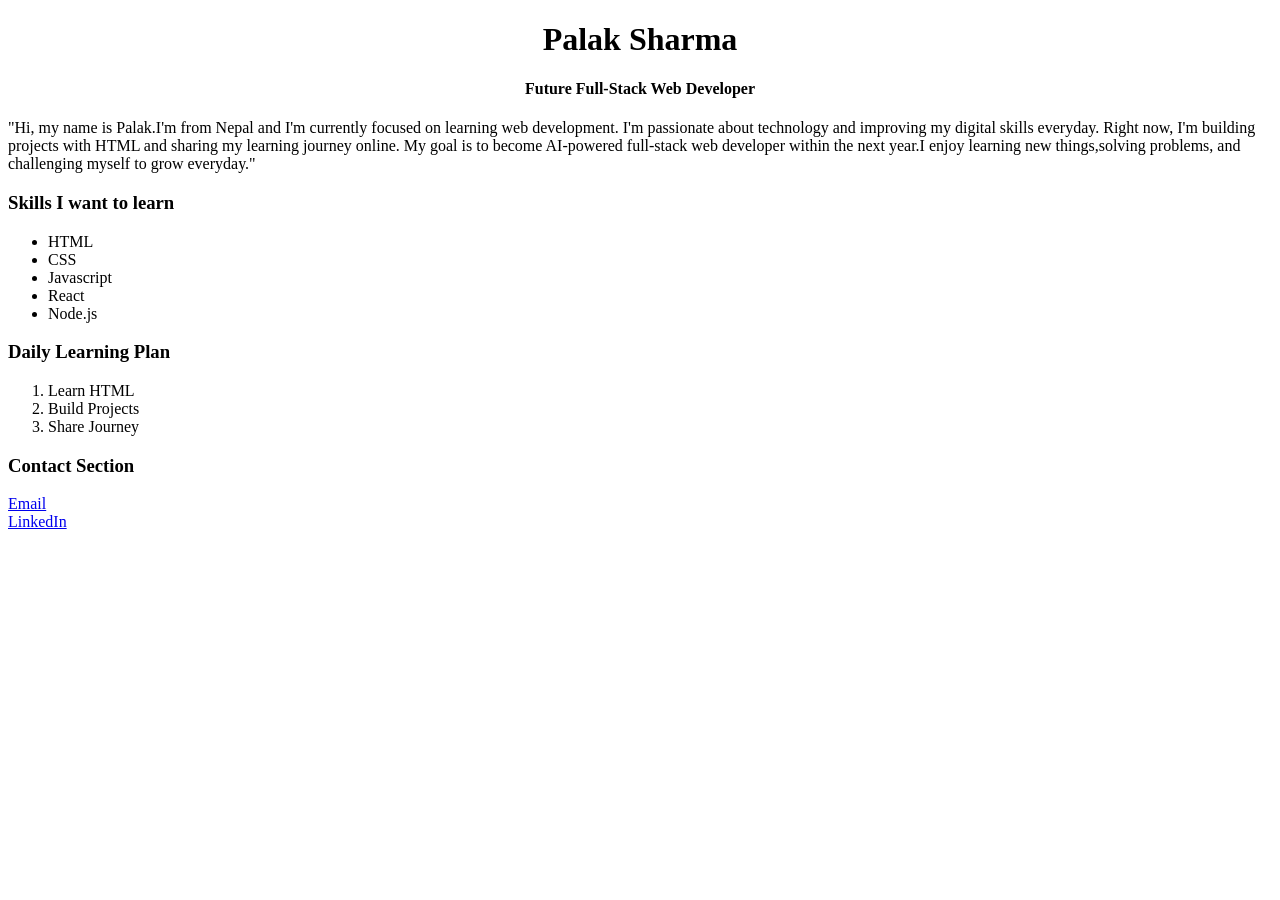
==== index.html @ 90a886e2 "Day1 HTML Project" ====
<!DOCTYPE html>
<html lang="en">
<head>
    <meta charset="UTF-8">
    <meta name="viewport" content="width=device-width, initial-scale=1.0">
    <title>Palak's First Website</title>
</head>
<body>
    <h1 align="center">Palak Sharma</h1>
    <h4 align="center">Future Full-Stack Web Developer</h4>
    <p>"Hi, my name is Palak.I'm from Nepal and I'm currently focused on learning web development. I'm passionate about technology and improving my digital skills everyday. Right now, I'm building projects with HTML and sharing my learning journey online. My goal is to become AI-powered full-stack web developer within the next year.I enjoy learning new things,solving problems, and challenging myself to grow everyday."</p>
    <h3>Skills I want to learn</h3>
    <ul>
        <li>HTML</li>
        <li>CSS</li>
        <li>Javascript</li>
        <li>React</li>
        <li>Node.js</li>
    </ul>
    <h3>Daily Learning Plan</h3>
    <ol>
        <li>Learn HTML</li>
        <li>Build Projects</li>
        <li>Share Journey</li>
    </ol>
    <h3>Contact Section</h3>
    <a href="#">Email</a>
    <br>
    <a href="#">LinkedIn</a>
</body>
</html>
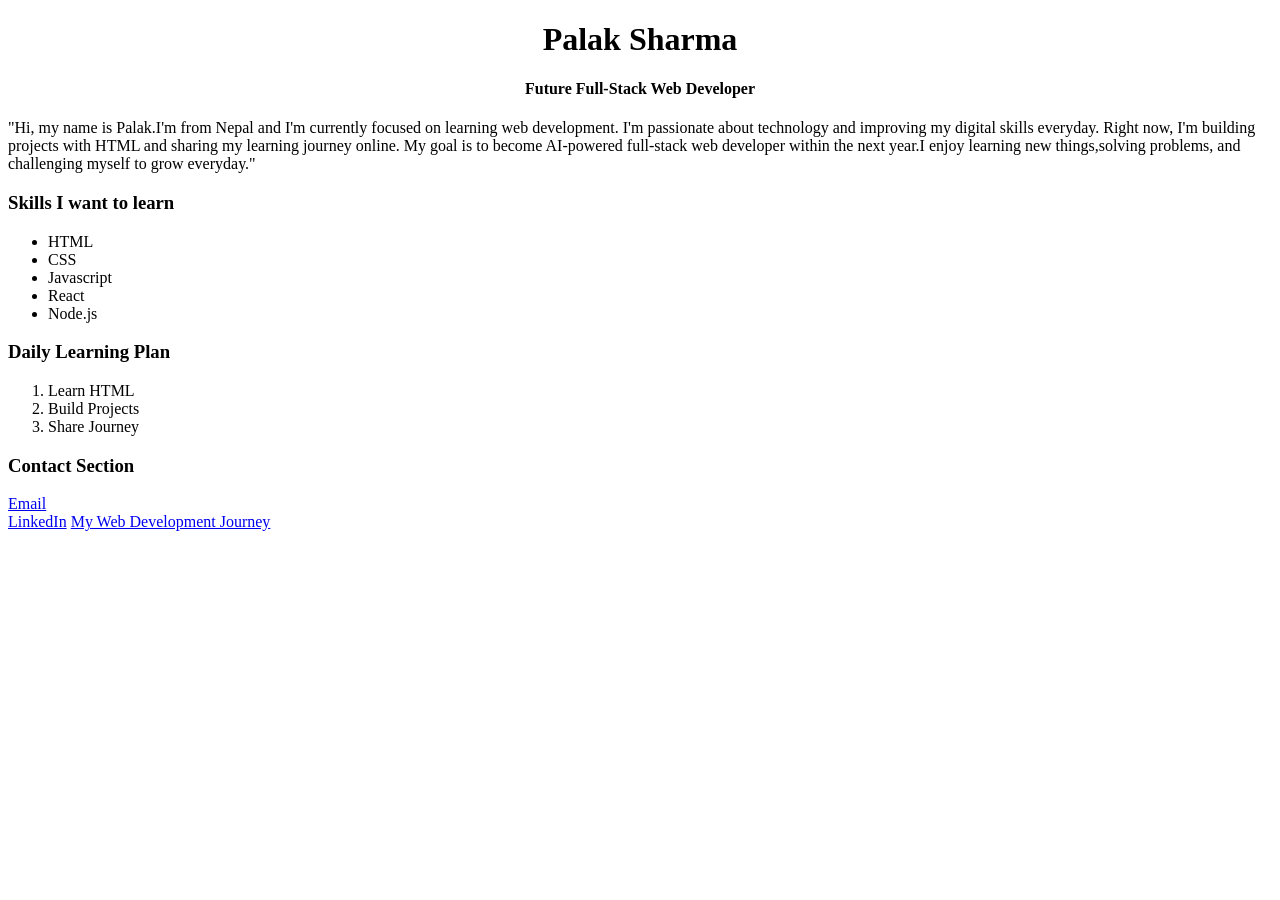
==== commit 5c9e1fc8: "Day 2 project added learning page" ====
--- a/index.html
+++ b/index.html
@@ -27,5 +27,6 @@
     <a href="#">Email</a>
     <br>
     <a href="#">LinkedIn</a>
+    <a href="learning.html">My Web Development Journey</a>
 </body>
 </html>
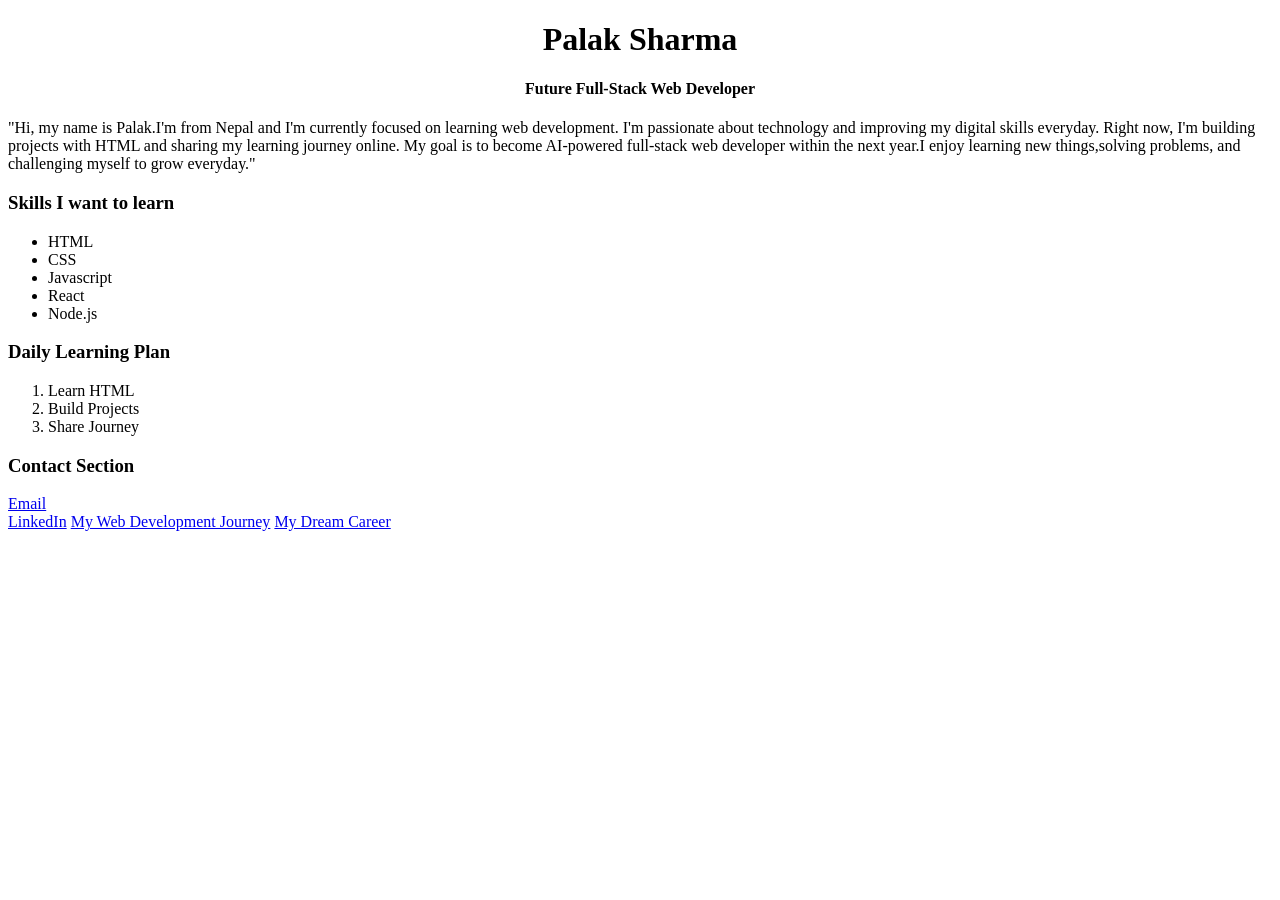
==== commit 323da53d: "Day 3 career website with semantic tags" ====
--- a/index.html
+++ b/index.html
@@ -28,5 +28,6 @@
     <br>
     <a href="#">LinkedIn</a>
     <a href="learning.html">My Web Development Journey</a>
+    <a href="career.html">My Dream Career</a>
 </body>
 </html>
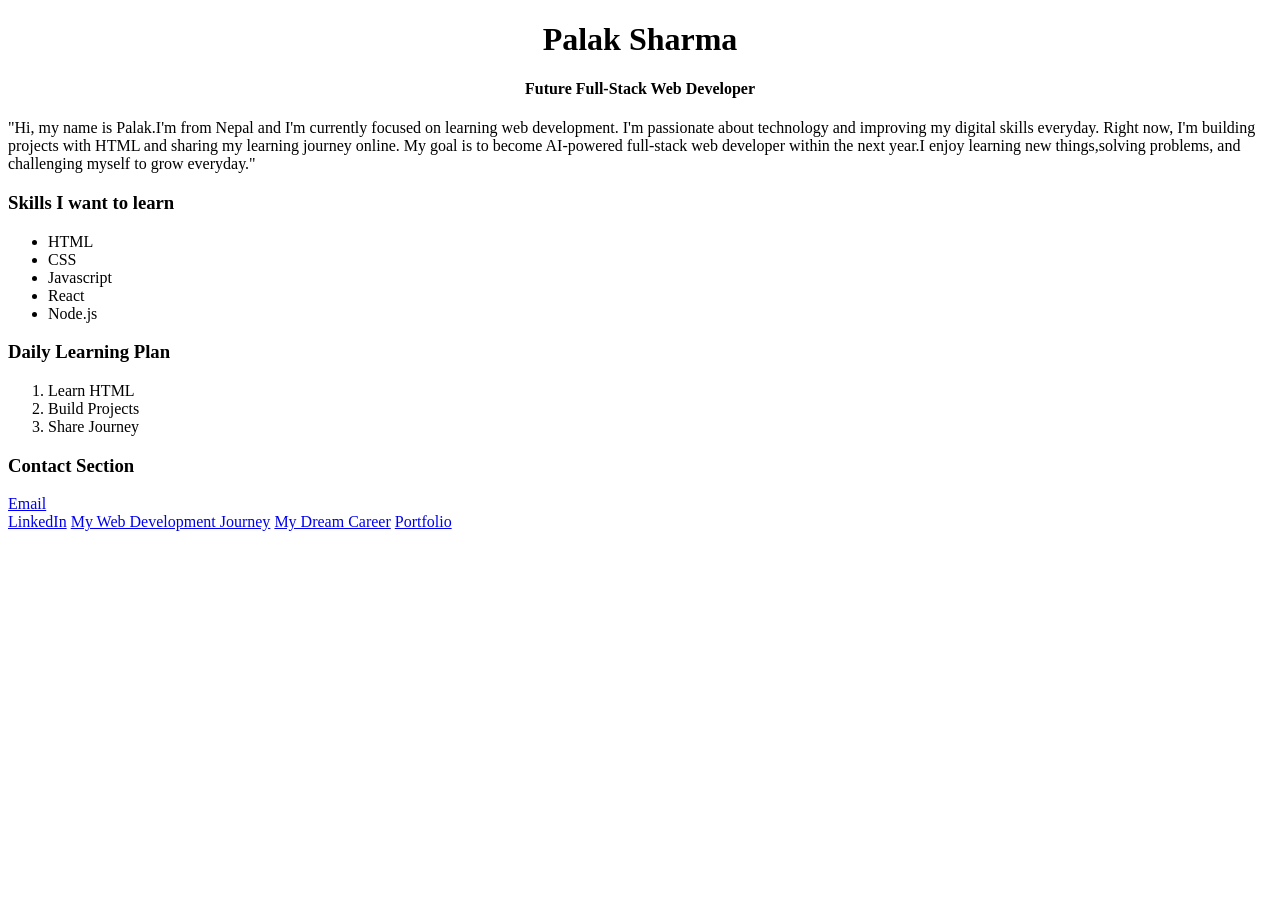
==== commit 7ba84bb5: "Day 4 basic portfolio page" ====
--- a/index.html
+++ b/index.html
@@ -29,5 +29,6 @@
     <a href="#">LinkedIn</a>
     <a href="learning.html">My Web Development Journey</a>
     <a href="career.html">My Dream Career</a>
+    <a href="portfolio.html">Portfolio</a>
 </body>
 </html>
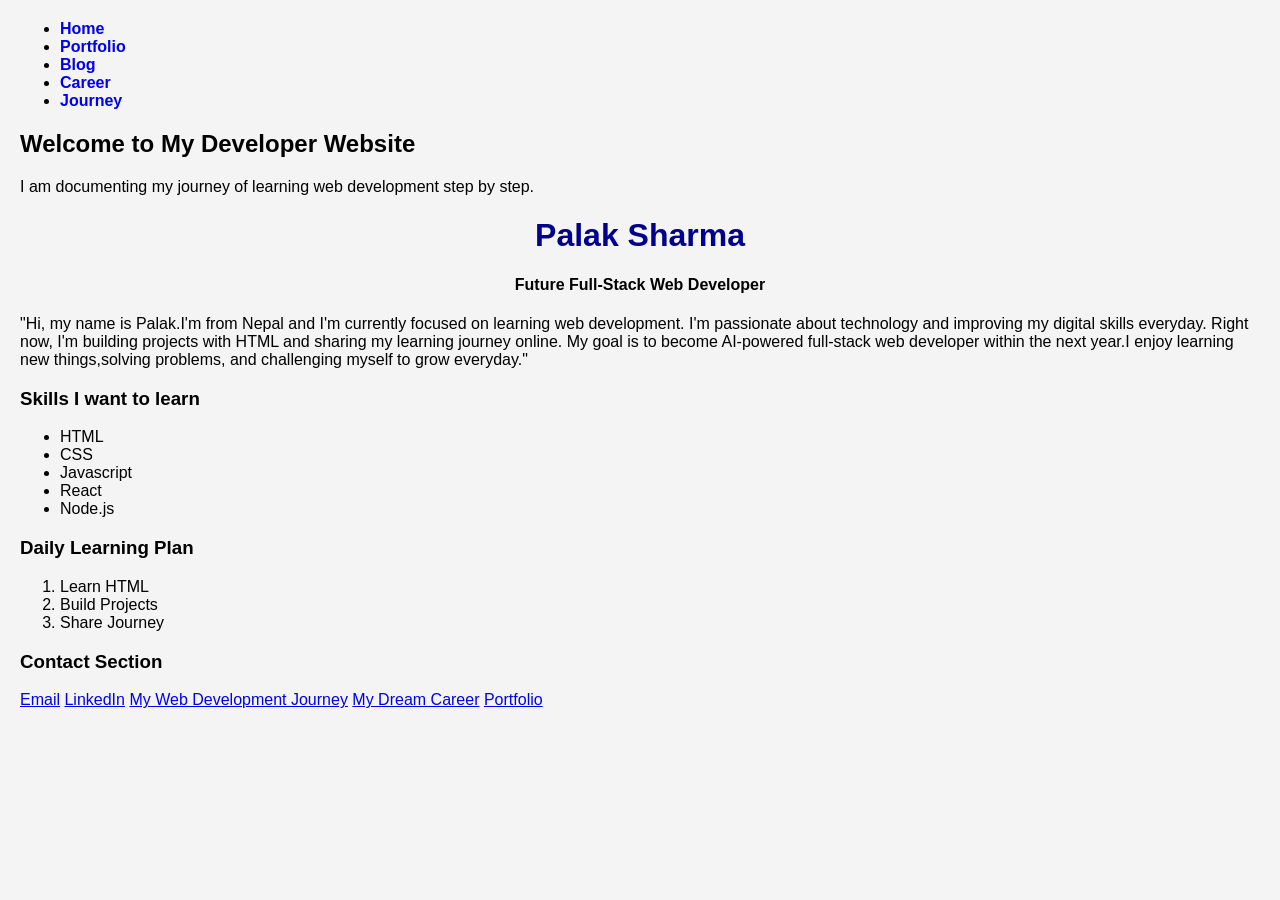
==== commit 9764e8e0: "Day 8 navigation menu layout" ====
--- a/index.html
+++ b/index.html
@@ -4,8 +4,22 @@
     <meta charset="UTF-8">
     <meta name="viewport" content="width=device-width, initial-scale=1.0">
     <title>Palak's First Website</title>
+    <link rel="stylesheet" href="style.css">
 </head>
 <body>
+    <nav class="navbar">   
+    <ul>
+        <li><a href="home.html">Home</a></li>
+        <li><a href="portfolio.html">Portfolio</a></li>
+        <li><a href="blog.html">Blog</a></li>
+        <li><a href="career.html">Career</a></li>
+        <li><a href="learning.html">Journey</a></li>
+    </ul>
+    </nav>
+    <section>
+        <h2>Welcome to My Developer Website</h2>
+        <p>I am documenting my journey of learning web development step by step.</p>
+    </section>
     <h1 align="center">Palak Sharma</h1>
     <h4 align="center">Future Full-Stack Web Developer</h4>
     <p>"Hi, my name is Palak.I'm from Nepal and I'm currently focused on learning web development. I'm passionate about technology and improving my digital skills everyday. Right now, I'm building projects with HTML and sharing my learning journey online. My goal is to become AI-powered full-stack web developer within the next year.I enjoy learning new things,solving problems, and challenging myself to grow everyday."</p>
@@ -25,7 +39,6 @@
     </ol>
     <h3>Contact Section</h3>
     <a href="#">Email</a>
-    <br>
     <a href="#">LinkedIn</a>
     <a href="learning.html">My Web Development Journey</a>
     <a href="career.html">My Dream Career</a>
--- a/style.css
+++ b/style.css
@@ -0,0 +1,23 @@
+body{
+    font-family:Arial, sans-serif;
+    margin: 20px;
+    background-color: #f4f4f4;
+}
+h1{
+    color: darkblue;
+}
+nav a {
+    margin-right: 15px;
+    text-decoration: none;
+    font-weight: bold;
+}
+footer {
+    margin-top: 40px;
+    border-top: 1px solid gray;
+    padding-top: 10px;
+}
+div {
+    background-color: white;
+    padding: 10px;
+    margin-top: 10px;
+}
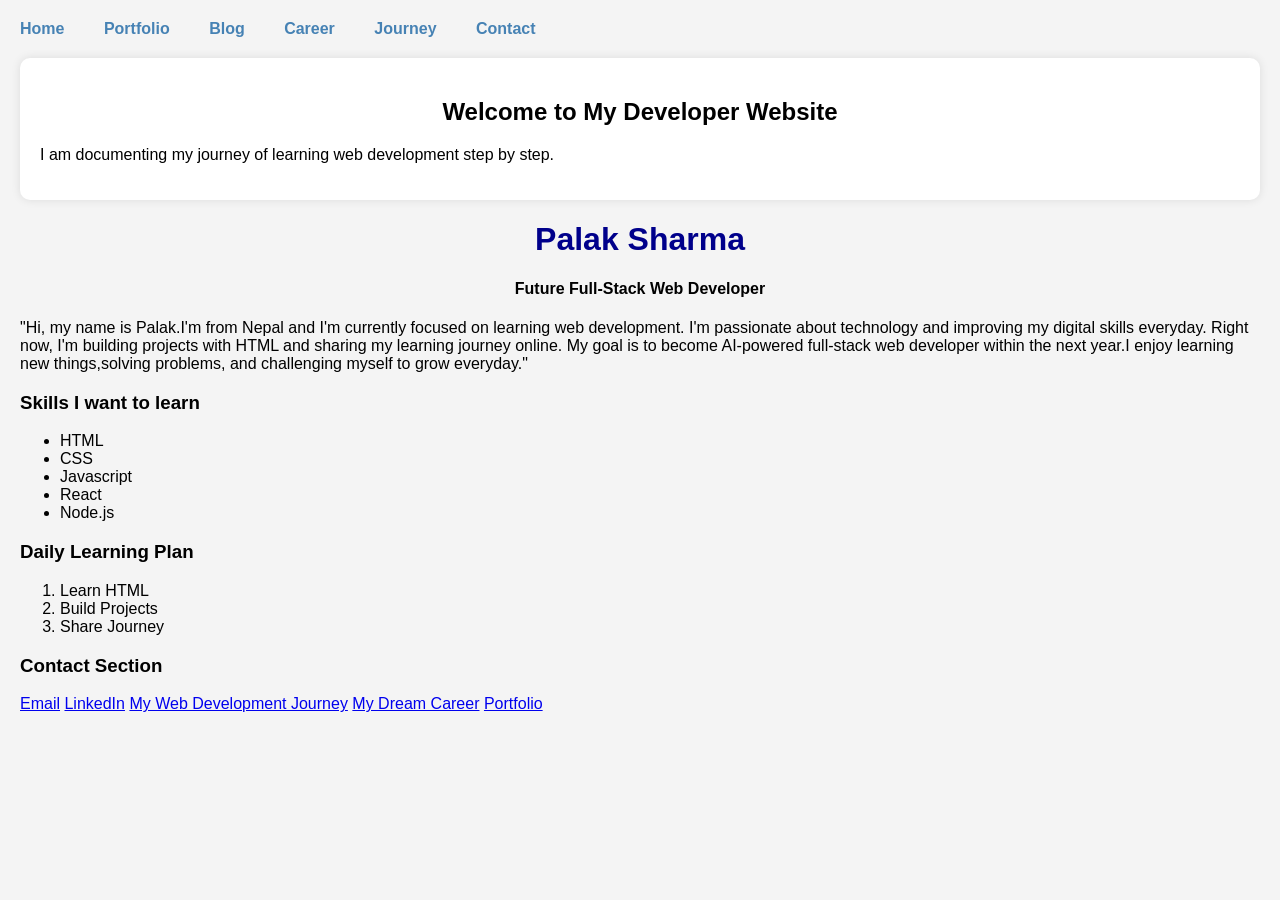
==== commit 5dd07b01: "Day 13 final polish and multi-page improvements" ====
--- a/index.html
+++ b/index.html
@@ -14,6 +14,7 @@
         <li><a href="blog.html">Blog</a></li>
         <li><a href="career.html">Career</a></li>
         <li><a href="learning.html">Journey</a></li>
+        <li><a href="contact.html">Contact</a></li>
     </ul>
     </nav>
     <section>
--- a/style.css
+++ b/style.css
@@ -20,4 +20,162 @@
     background-color: white;
     padding: 10px;
     margin-top: 10px;
+}
+
+/* update day2 css */
+#main-header {
+    background-color: lightblue;
+    padding: 20px;
+}
+
+.navbar a {
+    margin-right: 15px;
+    font-weight: bold;
+}
+
+.about {
+    background-color: white;
+    padding: 10px;
+    margin-top: 10px;
+}
+
+.Skills {
+    background-color: white;
+    padding: 10px;
+    margin-top: 10px;
+}
+
+/* update day 3 css */
+/*navigation will look clean and horizontal*/
+.navbar ul {
+    list-style: none;
+    padding: 0;
+}
+
+.navbar li {
+    display: inline;
+    margin-right: 20px;
+}
+
+.navbar a {
+text-decoration: none;
+font-weight: bold;
+color: steelblue;
+}
+
+.navbar a:hover {
+    color: blue;
+}
+
+/* update day 4 css 9th day for contact page */
+form {
+    background-color: white;
+    padding: 20px;
+    margin-top: 20px;
+}
+
+input , textarea {
+    width: 300px;
+    padding: 8px;
+    margin-top: 5px;
+}
+
+button {
+    margin-top: 10px;
+    padding: 10px 15px;
+    background-color: blue;
+    color: white;
+    border: none;
+}
+
+/* update day 5 CSS for contact.html file 10/14 */
+input , textarea {
+    width: 100%;
+    max-width: 400;
+    padding: 10px;
+    margin-top: 5px;
+}
+
+button {
+    background-color: green;
+    color: white;
+    padding: 10px 15px;
+    border: none;
+    cursor: pointer;
+}
+
+button.hover {
+    background-color: darkgreen;
+}
+
+form {
+    background-color: whitesmoke;
+    padding: 20px;
+    margin-top: 20px;
+    border-radius: 5px;
+}
+
+/* update day 6 css add container in home.html */
+.container {
+    width: 80%;
+    margin:auto;
+}
+/*Improve section*/
+section{
+    background-color: white;
+    padding: 20ox;
+    margin-top: 20px;
+    border-radius: 5px;
+}
+
+header {
+    text-align: center;
+    margin-bottom: 20px;
+}
+/*Improve navigation bar*/
+.navbar {
+    margin-bottom: 20px;
+}
+/*Add shadow effect(Makes it look professional)*/
+section{
+    box-shadow: 0 0 10px rgba(0,0,0,0.1);
+}
+
+/* update day 7 css style the image in home.html*/
+.profile-img {
+    width: 150px;
+    height: 150px;
+    border-radius: 50%;
+    display: block;
+    margin: 0 auto;
+}
+/* Improve section Layout*/
+section {
+    background-color: white;
+    padding: 20px;
+    margin-top: 20px;
+    border-radius: 10px;
+    box-shadow: 0 0 10px rgba(0,0,0,0.1);
+}
+/*Improve text alignment*/
+h1,h2 {
+    text-align: center;
+}
+/*Add Hover Effect*/
+.profile-img:hover {
+    transform: scale(1,1);
+}
+
+/* update day 8 css Improve buttons*/
+button {
+    background-color: #007BFF;
+    color: white;
+    padding: 10px 15px;
+    border: none;
+    border-radius:  5px;
+    cursor: pointer;
+}
+/*Add hover effect to links*/
+a:hover {
+    text-decoration: underline
 }
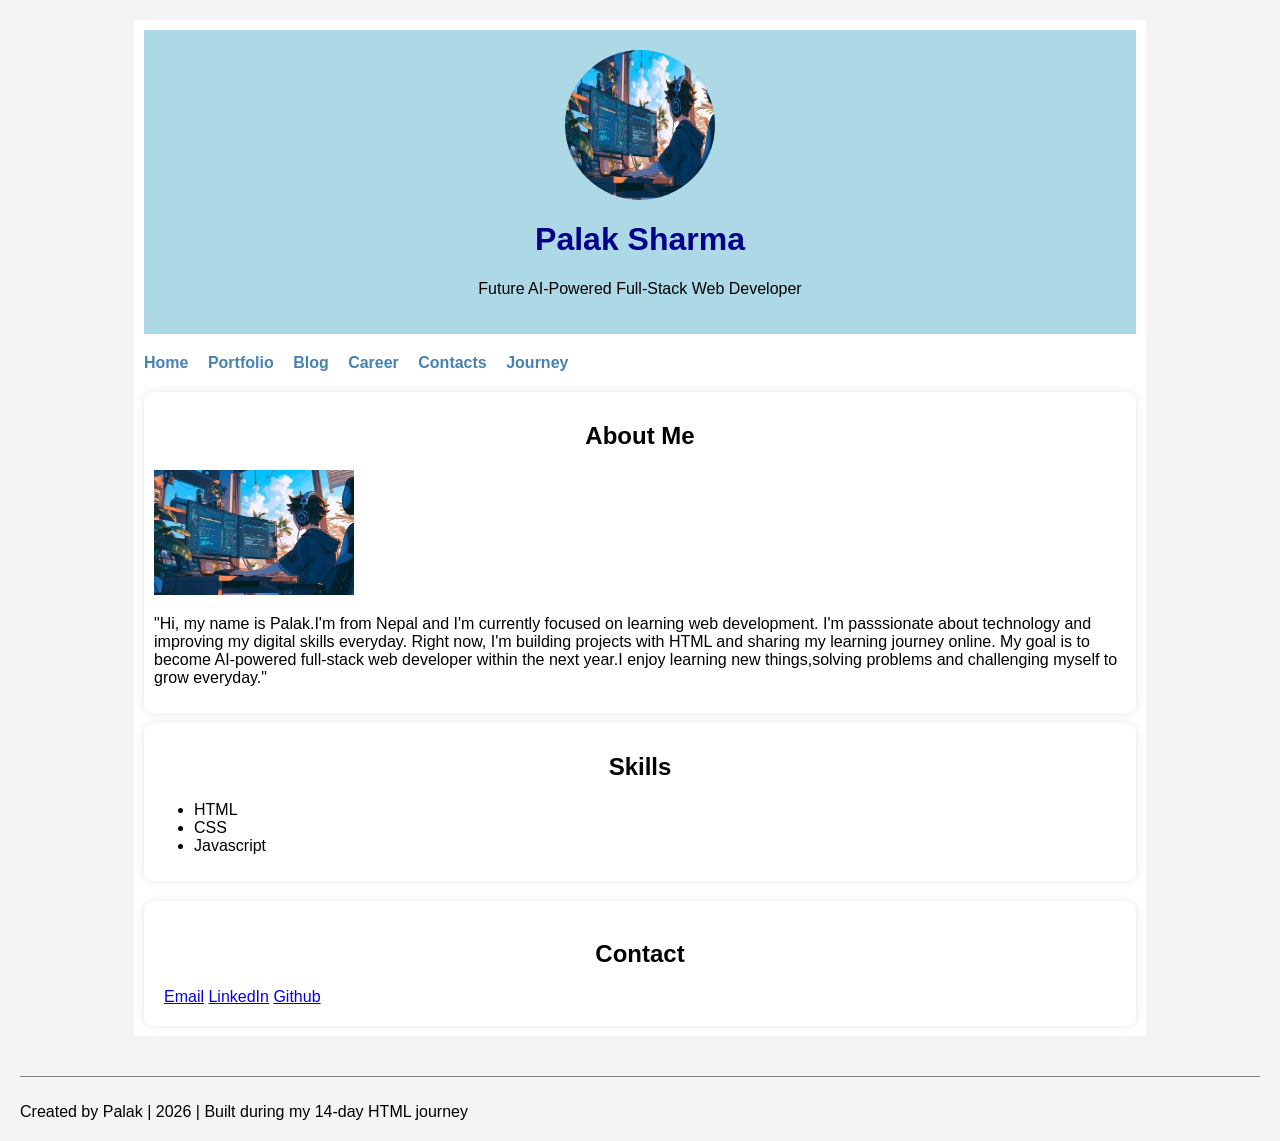
==== commit 3f43acf2: "Removed duplicate home page and fixed structure" ====
--- a/index.html
+++ b/index.html
@@ -3,46 +3,46 @@
 <head>
     <meta charset="UTF-8">
     <meta name="viewport" content="width=device-width, initial-scale=1.0">
-    <title>Palak's First Website</title>
+    <title>Index | Palak</title>
     <link rel="stylesheet" href="style.css">
 </head>
 <body>
-    <nav class="navbar">   
-    <ul>
-        <li><a href="home.html">Home</a></li>
-        <li><a href="portfolio.html">Portfolio</a></li>
-        <li><a href="blog.html">Blog</a></li>
-        <li><a href="career.html">Career</a></li>
-        <li><a href="learning.html">Journey</a></li>
-        <li><a href="contact.html">Contact</a></li>
-    </ul>
+    <div class="container">
+    <header id="main-header">
+        <img src="image.jpg" alt="Palak" class="profile-img">
+        <h1>Palak Sharma</h1>
+        <p>Future AI-Powered Full-Stack Web Developer</p>
+    </header>
+    <nav class="navbar">
+        <a href="index.html">Home</a>
+        <a href="portfolio.html">Portfolio</a>
+        <a href="blog.html">Blog</a>
+        <a href="career.html">Career</a>
+         <a href="contact.html">Contacts</a>
+         <a href="learning.html">Journey</a>
     </nav>
-    <section>
-        <h2>Welcome to My Developer Website</h2>
-        <p>I am documenting my journey of learning web development step by step.</p>
+    <section class="about">
+        <h2>About Me</h2>
+        <img src="image.jpg" alt="coding" width="200">
+        <p>"Hi, my name is Palak.I'm from Nepal and I'm currently focused on learning web development. I'm passsionate about technology and improving my digital skills everyday. Right now, I'm building projects with HTML and sharing my learning journey online. My goal is to become AI-powered full-stack web developer within the next year.I enjoy learning new things,solving problems and challenging myself to grow everyday."</p>
     </section>
-    <h1 align="center">Palak Sharma</h1>
-    <h4 align="center">Future Full-Stack Web Developer</h4>
-    <p>"Hi, my name is Palak.I'm from Nepal and I'm currently focused on learning web development. I'm passionate about technology and improving my digital skills everyday. Right now, I'm building projects with HTML and sharing my learning journey online. My goal is to become AI-powered full-stack web developer within the next year.I enjoy learning new things,solving problems, and challenging myself to grow everyday."</p>
-    <h3>Skills I want to learn</h3>
-    <ul>
-        <li>HTML</li>
-        <li>CSS</li>
-        <li>Javascript</li>
-        <li>React</li>
-        <li>Node.js</li>
-    </ul>
-    <h3>Daily Learning Plan</h3>
-    <ol>
-        <li>Learn HTML</li>
-        <li>Build Projects</li>
-        <li>Share Journey</li>
-    </ol>
-    <h3>Contact Section</h3>
-    <a href="#">Email</a>
-    <a href="#">LinkedIn</a>
-    <a href="learning.html">My Web Development Journey</a>
-    <a href="career.html">My Dream Career</a>
-    <a href="portfolio.html">Portfolio</a>
+    <section class="Skills">
+        <h2>Skills</h2>
+        <ul>
+                <li>HTML</li>
+                 <li>CSS</li>
+                 <li>Javascript</li>   
+        </ul>
+    </section>
+    <section class="contact">
+        <h2>Contact</h2>
+            <a href="#">Email</a>
+            <a href="#">LinkedIn</a>
+            <a href="#">Github</a>
+    </section>
+    </div>
+     <footer>
+        <p>Created by Palak | 2026 | Built during my 14-day HTML journey</p>
+    </footer>
 </body>
 </html>
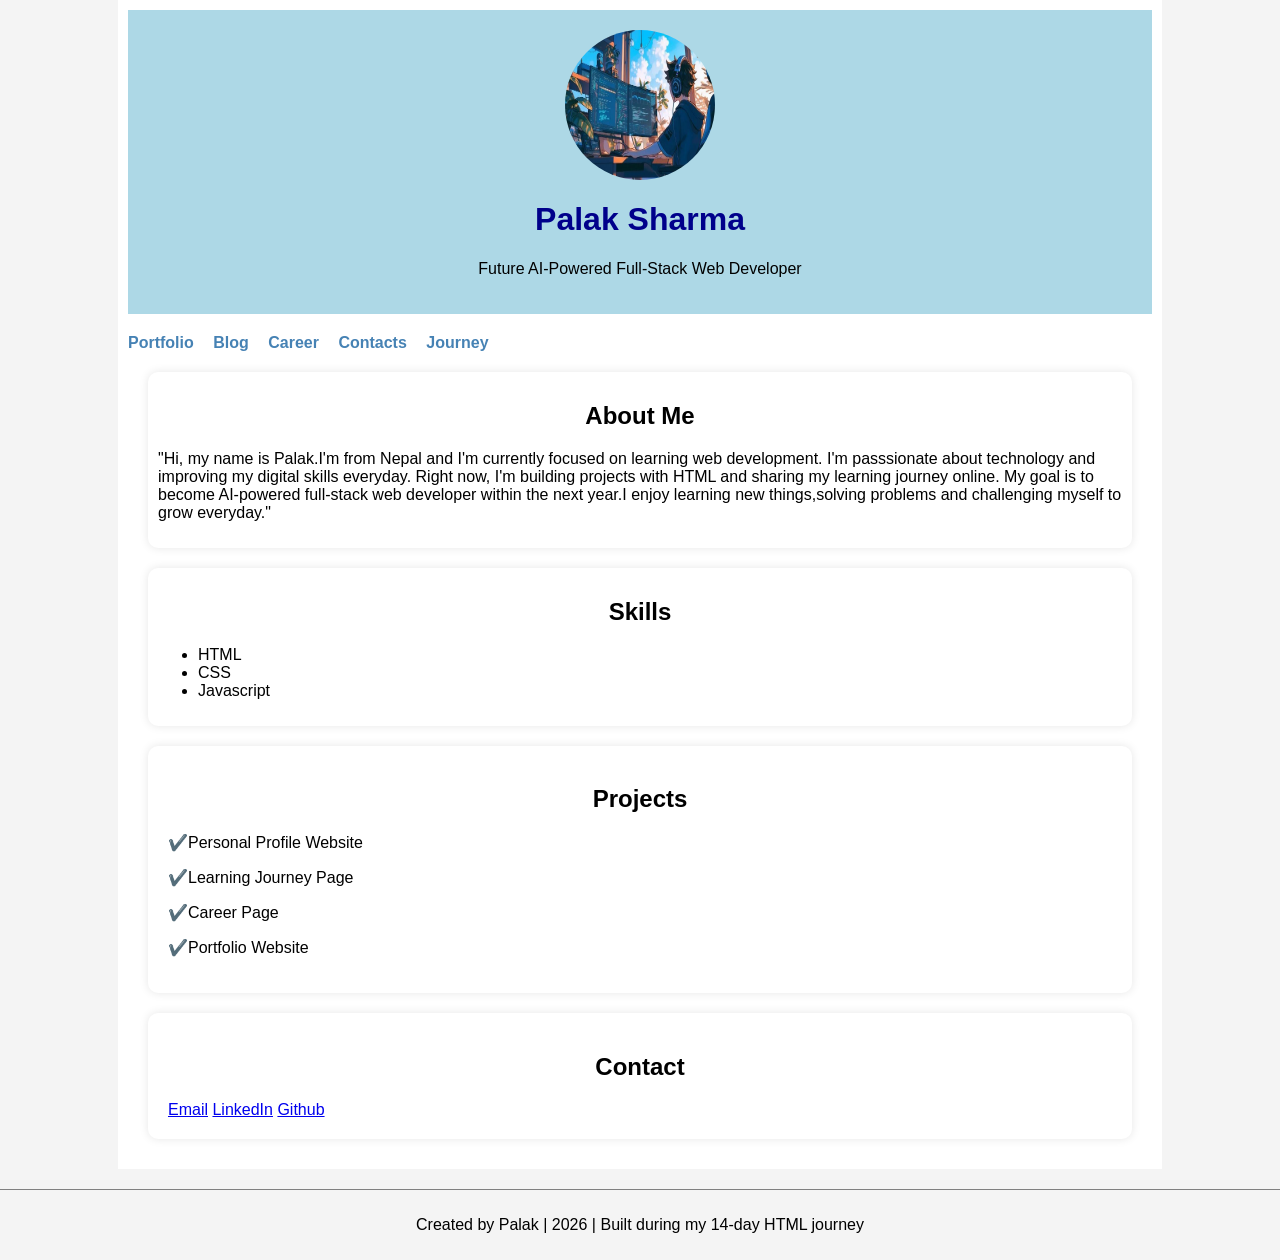
==== commit 4663aca8: "Day 14 final portfolio website" ====
--- a/index.html
+++ b/index.html
@@ -14,16 +14,14 @@
         <p>Future AI-Powered Full-Stack Web Developer</p>
     </header>
     <nav class="navbar">
-        <a href="index.html">Home</a>
         <a href="portfolio.html">Portfolio</a>
         <a href="blog.html">Blog</a>
         <a href="career.html">Career</a>
-         <a href="contact.html">Contacts</a>
-         <a href="learning.html">Journey</a>
+        <a href="contact.html">Contacts</a>
+        <a href="learning.html">Journey</a>
     </nav>
     <section class="about">
         <h2>About Me</h2>
-        <img src="image.jpg" alt="coding" width="200">
         <p>"Hi, my name is Palak.I'm from Nepal and I'm currently focused on learning web development. I'm passsionate about technology and improving my digital skills everyday. Right now, I'm building projects with HTML and sharing my learning journey online. My goal is to become AI-powered full-stack web developer within the next year.I enjoy learning new things,solving problems and challenging myself to grow everyday."</p>
     </section>
     <section class="Skills">
@@ -33,6 +31,13 @@
                  <li>CSS</li>
                  <li>Javascript</li>   
         </ul>
+    </section>
+    <section>
+        <h2>Projects</h2>
+        <p>✔️Personal Profile Website</p>
+        <p>✔️Learning Journey Page</p>
+        <p>✔️Career Page</p>
+        <p>✔️Portfolio Website</p>
     </section>
     <section class="contact">
         <h2>Contact</h2>
--- a/style.css
+++ b/style.css
@@ -178,4 +178,59 @@
 /*Add hover effect to links*/
 a:hover {
     text-decoration: underline
+}
+
+/* update day 14 css last improvement*/
+body {
+    font-family: Arial, Helvetica, sans-serif;
+    background-color: #f4f4f4;
+    margin: 0;
+}
+
+.container {
+    width: 80%;
+    margin: auto;
+}
+
+header {
+    text-align: center;
+    padding: 20px;
+}
+
+.profile-img {
+    width: 150px;
+    height: 150px;
+    border-radius: 50%;
+    display: block;
+    margin: auto;
+}
+
+.navbar ul {
+    list-style: none;
+    padding: 0;
+    text-align: center;
+}
+
+.navbar li {
+    display: inline;
+    margin: 10px;
+}
+
+.navbar a {
+    text-decoration: none;
+    font-weight: bold;
+}
+
+section{
+    background: white;
+    padding: 20px;
+    margin: 20px;
+    border-radius: 10px;
+    box-shadow: 0 0 10px rgba(0,0,0,0.1);
+}
+
+footer {
+    text-align: center;
+    padding: 10px;
+    margin-top: 20px;
 }
